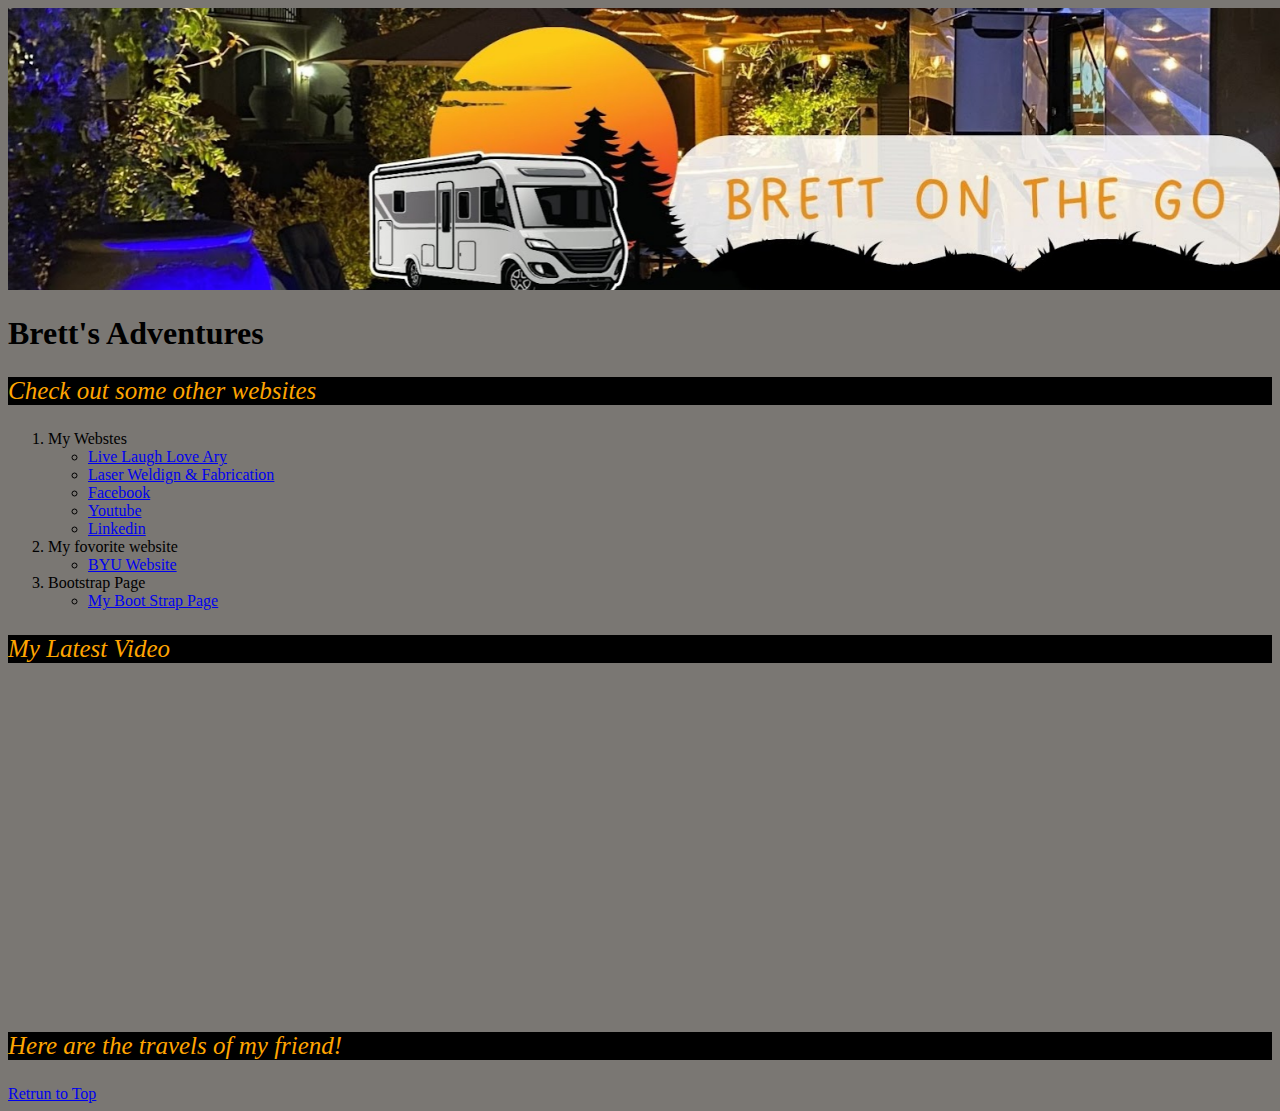
==== index.html @ b636cff9 "Add files via upload" ====
<!DOCTYPE html>

<html lang="en">

    <head>
        <link rel="stylesheet" href="styles/styles.css">
        <img src="banner.png" alt="Brett on the go banner">
        <title>Brett's Adventures</title>

        <meta charset="utf-8"/>

    </head>

 

    <body>

        <div id="top">
            <h1>Brett's Adventures</h1>
        </div>
        
        
        <div>
            <p>Check out some other websites</p>
        </div>
       <div> 
        <ol>
            <li>My Webstes</li>
            <ul>
                 <li><a href="https://livelaughloveart.com/">Live Laugh Love Ary</a></li>
                 <li><a href="http://brettvinsant.com/"> Laser Weldign & Fabrication</a></li>
                 <li><a href="https://www.facebook.com/BrettNatalieVinsant/">Facebook</a></li>
                 <li><a href="https://www.youtube.com/channel/UCpVpLoJPAR2nTocpX77qHRA">Youtube</a></li>
                 <li><a href="https://www.linkedin.com/in/brett-vinsant-10012919">Linkedin</a></li>
            </ul>
            <li>My fovorite website</li>
            <ul>
                <li><a href="https://www.byu.edu/">BYU Website</a></li>
            </ul>
            <li> Bootstrap Page</li>
            <ul>
                <li><a href="MyResume/index.html">My Boot Strap Page </a></li>
            </ul>

        </ol>
        </div>
        <div>
             <p> My Latest Video</p>
             <iframe width="560" height="315" src="https://www.youtube.com/embed/4etIWhA-JRs" title="YouTube video player" frameborder="0" allow="accelerometer; autoplay; clipboard-write; encrypted-media; gyroscope; picture-in-picture" allowfullscreen></iframe>
        </div>
        <p>Here are the travels of my friend!</p>
    <div class='tableauPlaceholder' id='viz1670433267128' style='position: relative'><noscript><a href='#'><img alt='The Travel Bug In Me ' src='https:&#47;&#47;public.tableau.com&#47;static&#47;images&#47;Th&#47;TheTravelBugInMe&#47;TheTravelBugInMe&#47;1_rss.png' style='border: none' /></a></noscript><object class='tableauViz'  style='display:none;'><param name='host_url' value='https%3A%2F%2Fpublic.tableau.com%2F' /> <param name='embed_code_version' value='3' /> <param name='site_root' value='' /><param name='name' value='TheTravelBugInMe&#47;TheTravelBugInMe' /><param name='tabs' value='no' /><param name='toolbar' value='yes' /><param name='static_image' value='https:&#47;&#47;public.tableau.com&#47;static&#47;images&#47;Th&#47;TheTravelBugInMe&#47;TheTravelBugInMe&#47;1.png' /> <param name='animate_transition' value='yes' /><param name='display_static_image' value='yes' /><param name='display_spinner' value='yes' /><param name='display_overlay' value='yes' /><param name='display_count' value='yes' /><param name='language' value='en-US' /></object></div>                <script type='text/javascript'>                    var divElement = document.getElementById('viz1670433267128');                    var vizElement = divElement.getElementsByTagName('object')[0];                    vizElement.style.width='1400px';vizElement.style.height='877px';                    var scriptElement = document.createElement('script');                    scriptElement.src = 'https://public.tableau.com/javascripts/api/viz_v1.js';                    vizElement.parentNode.insertBefore(scriptElement, vizElement);                </script></div>
            <a href="#top">Retrun to Top</a>
</body>

</html>
---- styles/styles.css ----
body {background-color: rgb(122, 119, 115);}
p {font-size: 25px; 
    font-style: italic; 
    color: orange;
    font-family: 'Times New Roman', Times, serif;
background-color: black;
text-decoration: ;}
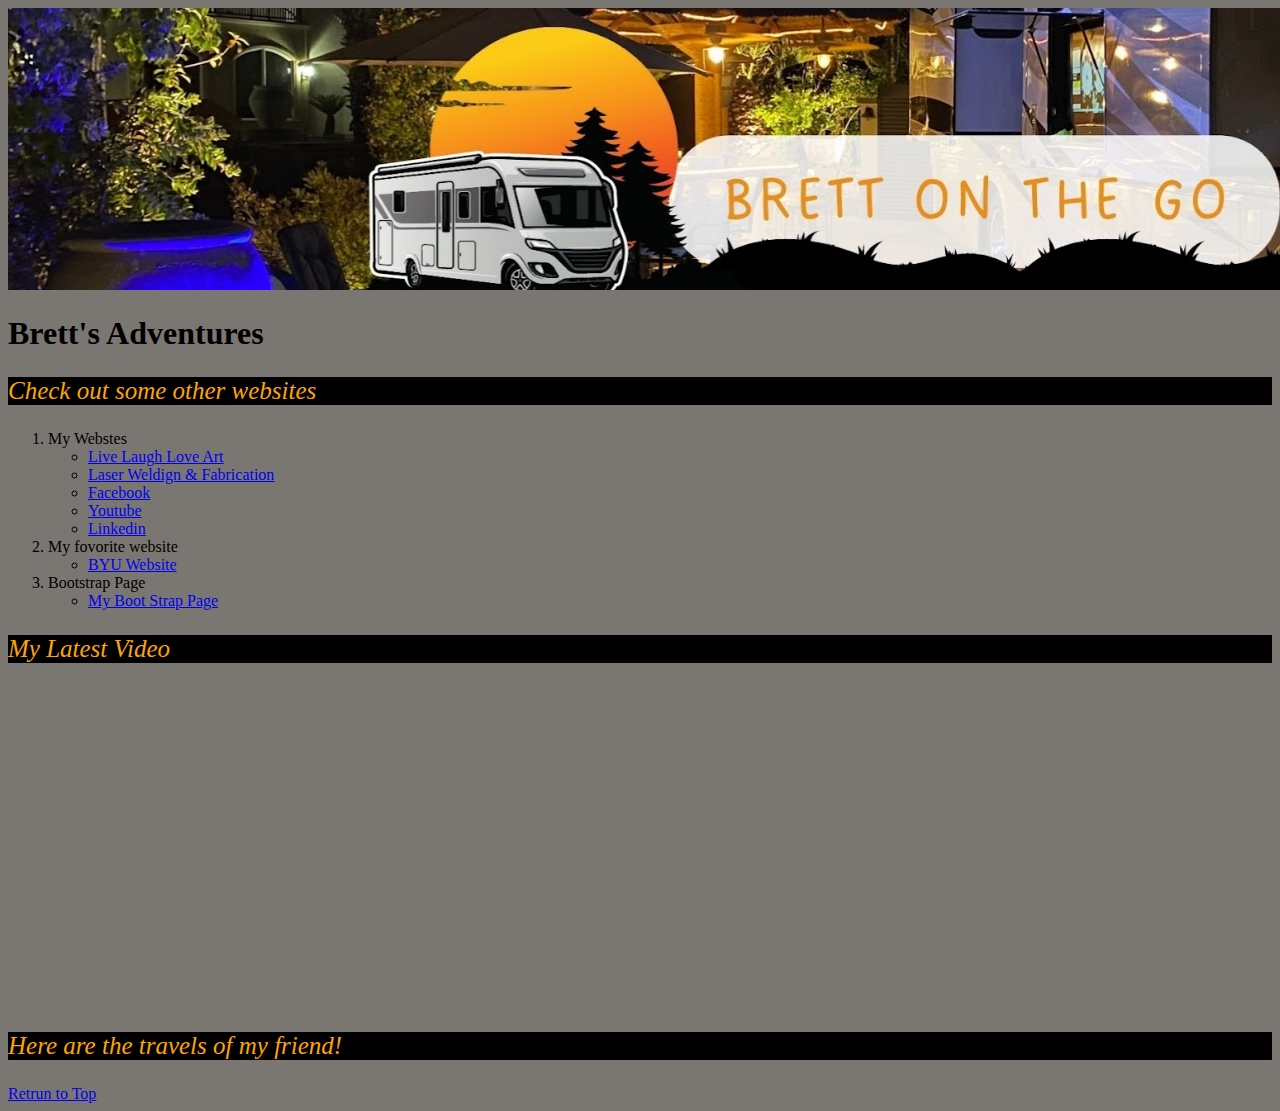
==== commit 80c60918: "Update index.html" ====
--- a/index.html
+++ b/index.html
@@ -27,7 +27,7 @@
         <ol>
             <li>My Webstes</li>
             <ul>
-                 <li><a href="https://livelaughloveart.com/">Live Laugh Love Ary</a></li>
+                 <li><a href="https://livelaughloveart.com/">Live Laugh Love Art</a></li>
                  <li><a href="http://brettvinsant.com/"> Laser Weldign & Fabrication</a></li>
                  <li><a href="https://www.facebook.com/BrettNatalieVinsant/">Facebook</a></li>
                  <li><a href="https://www.youtube.com/channel/UCpVpLoJPAR2nTocpX77qHRA">Youtube</a></li>
@@ -53,4 +53,4 @@
             <a href="#top">Retrun to Top</a>
 </body>
 
-</html>+</html>
